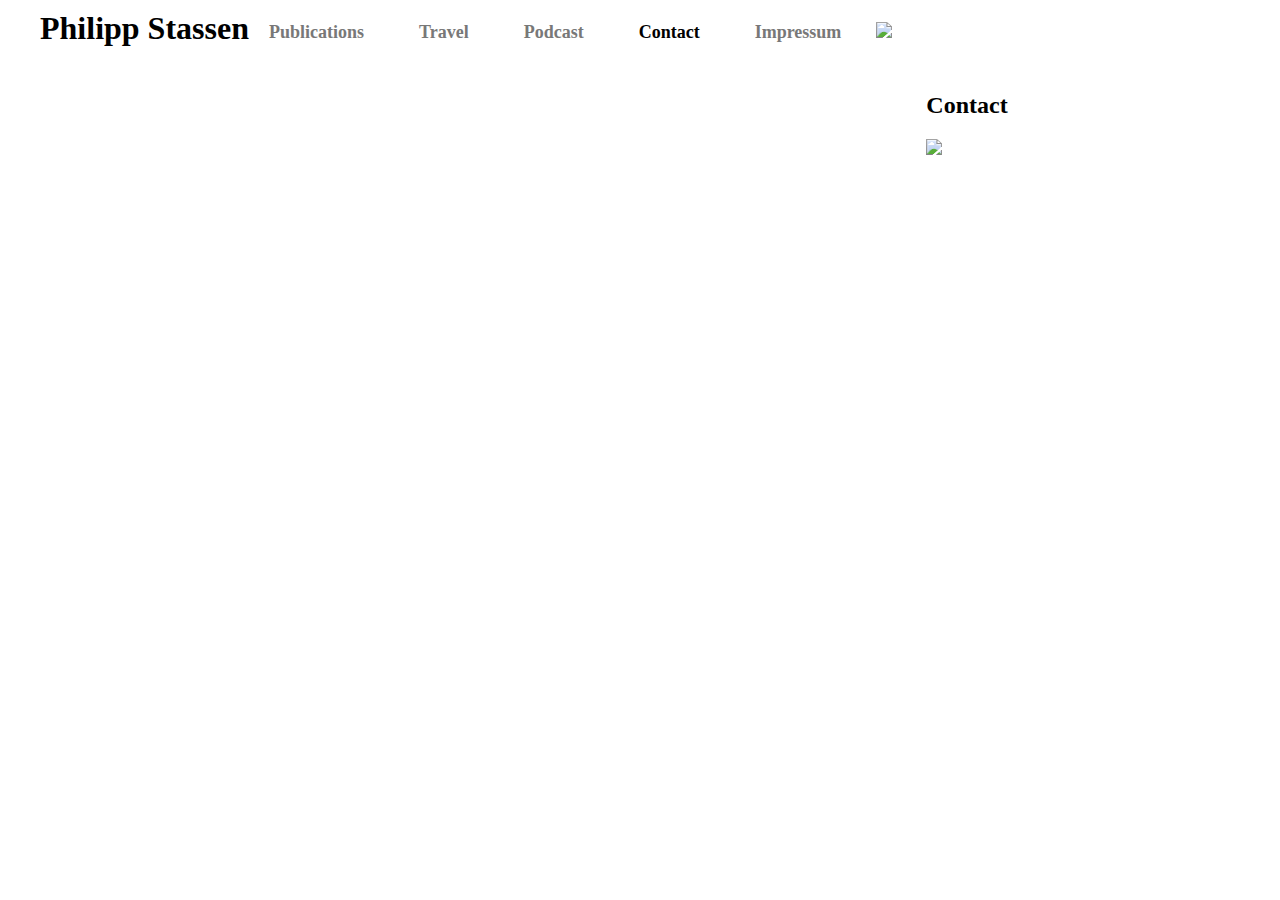
==== contact.html @ de6b2a6b "updated webpage" ====
<!DOCTYPE html>
<html lang="en">

	<head>
		<title>Philipp Stassen</title>
<!-- Our project needs Font Awesome Brands for the social media buttons -->
<link href="css/fontawesome/fontawesome.css" rel="stylesheet">
<link href="css/fontawesome/brands.css" rel="stylesheet">
<link rel='stylesheet' type='text/css' href="style.css">
<link rel="icon" type="image/x-icon" href="pictures/favicon.ico">

<!-- This specific site uses a stylesheet for contact forms -->
<!-- <link href="css/contact.css" rel="stylesheet">  -->

		<meta charset="utf-8"/>
		<meta name="viewport" content="width=device-width, initial-scale=1">
	</head>

<body>

	  <a href="index.html">
    <div class="header">
      Philipp Stassen
    </div>
    </a>

<nav>
  <div class="nav-centered">
    <ul>
	  	<li><a href="cv.html">Publications</a></li>
    	<li><a href="travel.html">Travel</a></li>
        <li><a href="podcast.html">Podcast</a></li>
    	<li><a class="active" href="contact.html">Contact</a></li>
    	<li><a href="impressum.html">Impressum</a></li>
    </ul>
  </div>

  <div class="nav-right">
    <ul>
      <li><a href="https://www.facebook.com/philipp.stassen/"><i class="fab fa-facebook-square"></i></a></li>
      <li><a href="https://www.linkedin.com/in/philippstassen/"><i class="fab fa-linkedin"></i></a></li>
      <li><a href="https://github.com/philippstassen/"><i class="fab fa-square-github"></i></a></li>
    </ul>
  </div>
</nav>

<img src="pictures/contact-header.jpg" width="100%" border="0"/>


<div class="row">

  <div class="column single">

  <h2>Contact</h2>
	<p> </p>

<img src="pictures/gmail1.png" width="170px" border="0"/>

<br><br><br>


<nav>
<div class="nav-bottom">
    <ul>
      <li><a href="https://github.com/philippstassen/"><i class="fab fa-square-github"></i></a></li>
      <li><a href="https://www.linkedin.com/in/philippstassen/"><i class="fab fa-linkedin"></i></a></li>
      <li><a href="https://www.facebook.com/philipp.stassen/"><i class="fab fa-facebook-square"></i></a></li>
    </ul>
  </div>
</nav>

</div>

</body>
---- style.css ----
* {
  box-sizing: border-box;
}

/* Bold latin roboto slab */
@font-face {
    font-family: 'Roboto Slab Bold';
    font-style: normal;
    font-weight: 700;
    src: local('Roboto Slab Bold'), local('RobotoSlab-Bold'),
         url(fonts/roboto_slab_bold/roboto-slab-bold.woff) format('woff');
}

/* latin */
@font-face {
  font-family: 'Roboto Slab';
  font-style: normal;
  font-weight: 100;
  src: url(fonts/roboto_slab/latin.woff2) format('woff2');
  unicode-range: U+0000-00FF, U+0131, U+0152-0153, U+02BB-02BC, U+02C6, U+02DA, U+02DC, U+2000-206F, U+2074, U+20AC, U+2122, U+2191, U+2193, U+2212, U+2215, U+FEFF, U+FFFD;
}

/* latin-ext */
@font-face {
  font-family: 'Roboto Slab';
  font-style: normal;
  font-weight: 100;
  src: url(fonts/roboto_slab/latin-ext.woff2) format('woff2');
  unicode-range: U+0100-024F, U+0259, U+1E00-1EFF, U+2020, U+20A0-20AB, U+20AD-20CF, U+2113, U+2C60-2C7F, U+A720-A7FF;
}

.serif {
  font-family: "Roboto Slab", Times, serif;
}

body {
	color: #000000;
	background: #ffffff;
	max-width: 1200px;
	margin-left: auto;
	margin-right: auto;
    font-family: "Roboto Slab";
    font-weight: 700;

}


/* PAGE LAYOUT */
/* Create two unequal columns that float next to each other */

.column {
  float: left;
  padding-top: 30px;
  padding-left: 50px;
  padding-right: 50px;
  font-size: 16px;
}

.left {
  width: 30%;
}

.right {
  width: 70%;
}


.left2 {
  width: 65%;
  padding-right: 30px;
}

.right2 {
  width: 35%;
  padding-left: 100px;
}

.center {
  padding-left: 100px;
  padding-right: 50px;
}

/* List styles for listing publications */

.publications {
    list-style-type: none;
    padding: 0;
    max-width: 900px;
    margin: 0 auto;
}

.publication {
    background: #fff;
    margin: 10px 0;
    padding: 15px;
    border-radius: 8px;
    box-shadow: 0 2px 4px rgba(0, 0, 0, 0.1);
}

.row:after {
  content: "";
  display: table;
  clear: both;
}



/* Responsive layout - makes the two columns stack on top of each other instead of next to each other*/

@media screen and (max-width: 1400px) {
  nav .nav-centered {
    all: initial;
    float: left;
   }
}

@media screen and (max-width: 1250px) {
  .column {
  }
  p2 {
    padding-left: 0!important;
  }
  h3 {
    padding-left: 0!important;
  }
  .left2 {
  }
  .right2 {
  }
  .header {
    padding-left: 30px!important;
    padding-right: 30px!important;
    padding-bottom: 20px;
    color: #000000;
  }
  nav .nav-centered {
    all: initial;
    float: left;
   }
  nav .nav-centered ul li {
  }
}

@media screen and (max-width: 1000px) {
  .column {
  }
  p2 {
    padding-left: 0!important;
  }
  h3 {
    padding-left: 0!important;
  }
  .nav-right {
    display: none;
  }
  .header {
    padding-left: 30px!important;
    padding-right: 30px!important;
    padding-bottom: 20px;
    color: #000000;
  }
  nav .nav-centered {
    all: initial;
    padding-bottom: 10px;
    float: left;
   }
  nav .nav-centered ul li {
   padding-left: 30px!important;
    padding-right: 20px!important;
  }
}

@media screen and (max-width: 600px) {
  .column {
    width: 100%;
  }
  p2 {
    padding-left: 0!important;
  }
  h3 {
    padding-left: 0!important;
  }
  .left2 {
    padding-right: 0!important;
  }
  .right2 {
    padding-left: 80px!important;
    padding-right: 0!important;
  }
  .nav-right {
    display: none;
  }
  .header {
    padding-left: 10px!important;
    padding-bottom: 20px;
    color: #000000;
  }
  nav .nav-centered {
    all: initial;
    padding-bottom: 10px;
    float: left;
   }
  nav .nav-centered ul li {
   padding-left: 8px!important;
    padding-right: 5px!important;
  }
}


/* Responsive layout for printing from browser */

@media print {
  .column {
  }
  p2 {
    padding-left: 0!important;
  }
  h3 {
    padding-left: 0!important;
  }
  .left2 {
  }
  .right2 {
  }
  nav {
    display: none;
  }
}


.singlecolumn {
  float: left;
  padding-top: 60px;
  padding-left: 50px;
  padding-right: 50px;
  font-size: 16px;
}


.centerImage {
	Width:100%;
}

.text {
}



/* Set social media button general settings */
.fab {
  font-size: 22px;
  text-align: center;
  text-decoration: none;
  padding-top: 2px;
  padding-bottom: 13px;
}
/* individual settings for certain symbols if needed are possible */
.fa-facebook-square {
}

/* padding top sets the difference to the TOP of the site. */
.header {
  background-color: #ffffff;
  color: #000000;
  padding-right: 0px;
  padding-left: 0px;
  padding-top: 2px;
  font-family: "Roboto Slab Bold";
  float: left;
  font-size : 32px;
  font-weight: 900;
  text-align: left;
}

/* padding bottom gives the padding to the picture, padding top sets the difference to the TOP of the site */
nav {
	background-color: #ffffff;
  padding-top: 14px;
  padding-bottom: 0px;
}

/* Font Awesome settings */


/* Links in navigation bar */
nav a {
  font-family: "Roboto Slab", normal;
  color: #787878;
  text-decoration: none;
  font-size: 18px;
  font-weight: 700;
 }
/* Style of list, the navigation bar and the social media buttons are given as a list, and we do not want bullet points for instance... */
nav ul {
    list-style-type: none;
    margin: 0;
    padding: 0;
    overflow: hidden;
}

/* hover over buttons changes color (also holds for social media) */
nav a:hover {color: black;}

nav a.active {color: black;}


/* Positioning of center navigation bar */
.nav-centered {
	background-color: transparent;
  float: left;
  position: absolute;
  left: 50%;
  transform: translate(-50%, 0%);
}

.nav-right {
  float: right;
}

/* Padding left and right for navigation */
.nav-centered ul li {
    float: left;
    padding-left: 20px;
    padding-right: 35px;
}

/* Padding left and right for socialmedia */
.nav-right ul li {
    float: right;
    padding-left: 8px;
    padding-right: 0px;
    padding-bottom: 6px;

}
/* Text Style and color */

/* Bottom Navigation bar, here you set the padding top and bottom */
.nav-bottom {
	background-color: #ffffff;
  float: left;
  position: absolute;
  left: 50%;
  transform: translate(-50%, 0%);
  padding-bottom: 20px;
}
.nav-bottom ul {
    list-style-type: none;
    margin: 0;
    padding: 0;
    overflow: hidden;
}
.nav-bottom a:hover {color: black;}

/*  Padding between social media button in BOTTOM NAV */
.nav-bottom ul li {
    float: left;
    padding-left: 5px;
    padding-right: 5px;
}

h1 {
	color: #000000;
	font-family: Roboto Slab Bold;
    font-size: 16px;
}
h2 {
	color: #000000;
    font-family: Roboto Slab Bold;
}

h3 {
	color: #000000;
	font-family: Roboto Slab Bold;
	font-size: 20px;
    padding-left: 100px;

}

h4 {
  text-align: center;
	color: #000000;
  background-color: lightgray;
	font-family: Roboto Slab Bold;
	font-size: 20px;
}


em {
	color: #000000;
}

li {
	font-size: large;
}

a {
	color: #e29b02;
  text-decoration: none;
}


p1 {
	color: #000000;
	font-family: Roboto Slab Bold;
    font-size: 16px;
}

p2 {
    color: #000000;
    font-family: Roboto Slab;
	font-size: 16px;
	padding-left: 113px
}

.upcoming {
	border:1px solid #1DA1F2;
	padding-top: -20px;
	padding-left: 5px;
	padding-right: 5px;
}
.upcoming h2 {
	text-align: center;
}
.upcoming ul li {
	font-size: large;
	margin: 0 0 10px 0;
	display: block;
}


.manifesto {
	border:1px solid #1DA1F2;
	padding: 10px;
	font-size: large;
}


/* ---------------------------------------------------------------------------
 * ----------------------------- Blog specifics -----------------------------*/
@media screen and (max-width: 600px) {
  .blog {
    	padding-top: 20px;
    	padding-left: 5px;
	padding-right: 5px;
  	font-size: medium;
  }
}


.blog {
	padding-top: 20px;
	padding-left: 100px;
	padding-right: 100px;
  	font-size: large;
}

.headerquote {
	text-align: center;
	color: #AAB8C2;
	font-size: 200%;
	font-family: courier;
	padding-top: 50px;
	padding-left: 50px;
	padding-right; 50px;
}

.blockquote {
	text-align: center;
	color: #AAB8C2;
	font-size: large;
	font-family: courier;
	padding-left: 50px;
	padding-right; 50px;
}


.blog em {
	color: #E1E8ED;
	font-style: italic;
}


/* ---------------------------------------------------------------------------
 * ----------------------------- GIF and IMAGES -----------------------------*/
img.index_gif {
	margin-left:auto;
	margin-right:auto;
	float :none;
	width: 300px;
	height: auto;
}

img.philipp-www {
	float: right;
	padding: 0 20px 20px 20px;
	width: 20%;
	height: auto;
}

img.header {
	float: block;
	padding: 0 0 0 0;
	width: 10%;
	height: auto;
}

img.headerleft {
	float: left;
	padding: 0 0 0 0;
	width: 10%;
	height: auto;
}
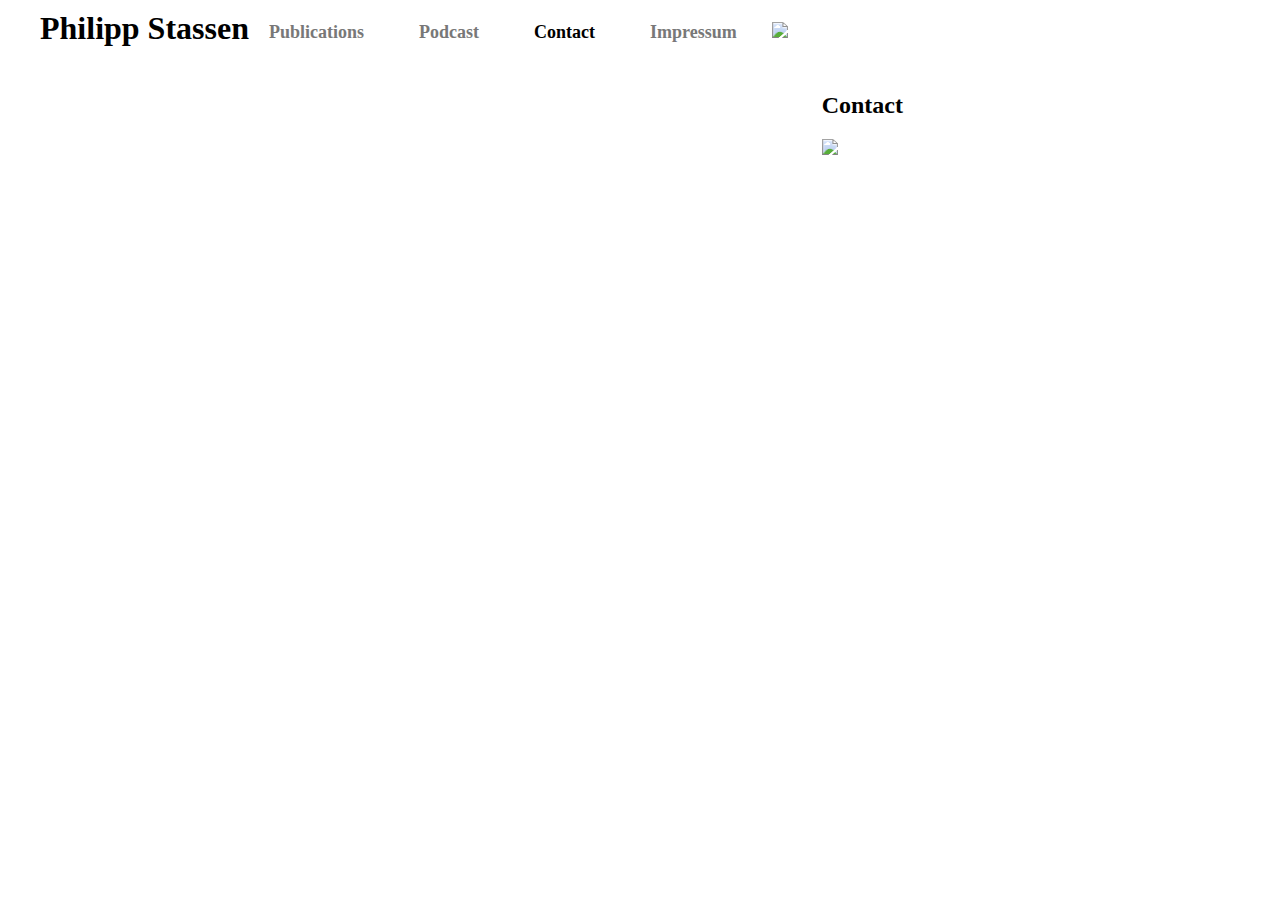
==== commit b60ed5d6: "kick travel" ====
--- a/contact.html
+++ b/contact.html
@@ -28,7 +28,7 @@
   <div class="nav-centered">
     <ul>
 	  	<li><a href="cv.html">Publications</a></li>
-    	<li><a href="travel.html">Travel</a></li>
+    <!-- <li><a href="travel.html">Travel</a></li> -->
         <li><a href="podcast.html">Podcast</a></li>
     	<li><a class="active" href="contact.html">Contact</a></li>
     	<li><a href="impressum.html">Impressum</a></li>
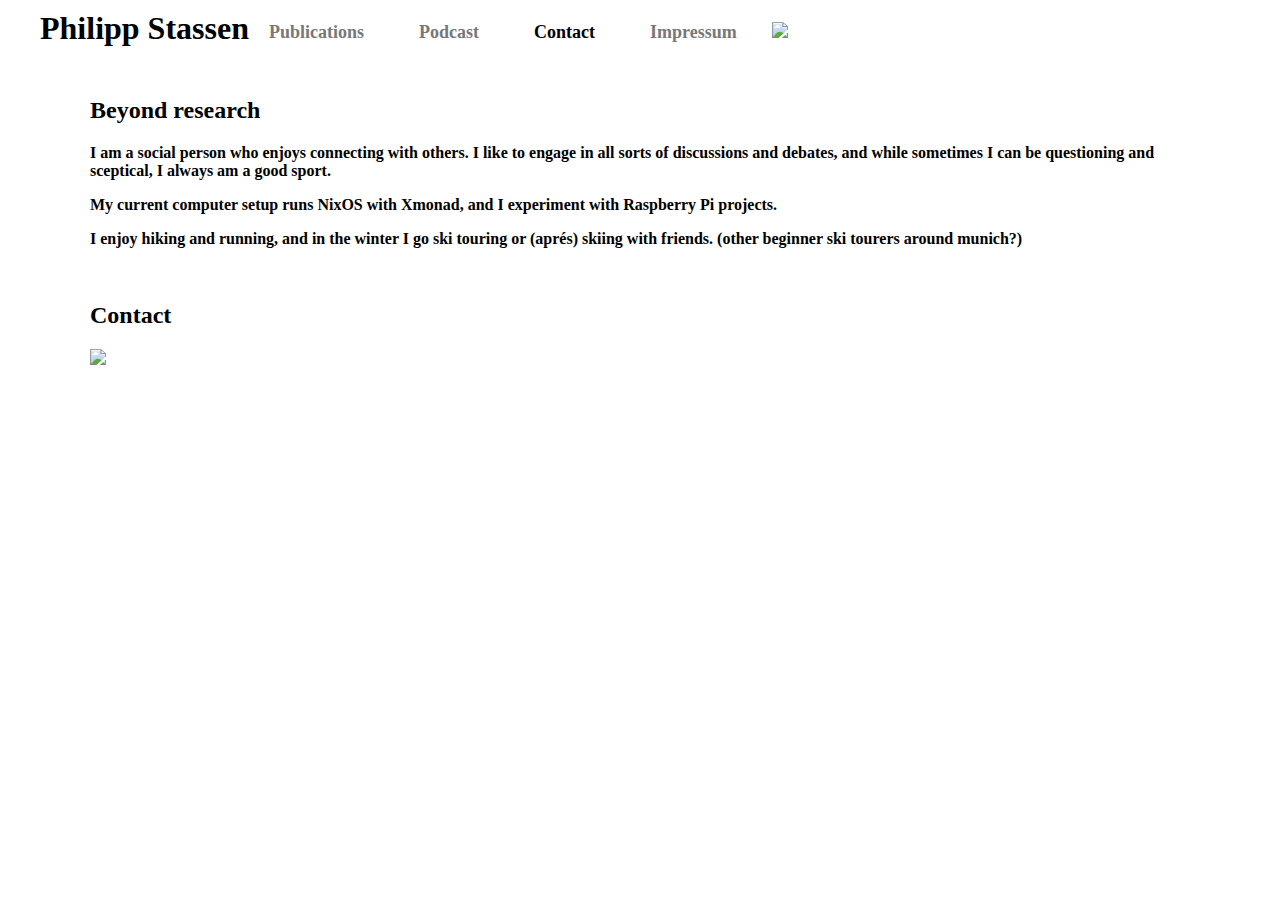
==== commit 04e887a9: "moved cringe to contact" ====
--- a/contact.html
+++ b/contact.html
@@ -51,6 +51,20 @@
 
   <div class="column single">
 
+  <h2>
+   Beyond research
+  </h2>
+  <p>
+    I am a social person who enjoys connecting with others.
+    I like to engage in all sorts of discussions and debates, and while sometimes I can be questioning and sceptical, I always am a good sport.
+  <p>My current computer setup runs NixOS with Xmonad, and I experiment with Raspberry Pi projects. </p>
+  </p>
+  <!-- <p> I like fantasy or classical books, though I occasionally branch out to philosophic or mathematical topics.</p> -->
+  <p>
+    I enjoy hiking and running, and in the winter I go ski touring or (aprés) skiing with friends. (other beginner ski tourers around munich?) 
+  </p>
+  <br>
+
   <h2>Contact</h2>
 	<p> </p>
 
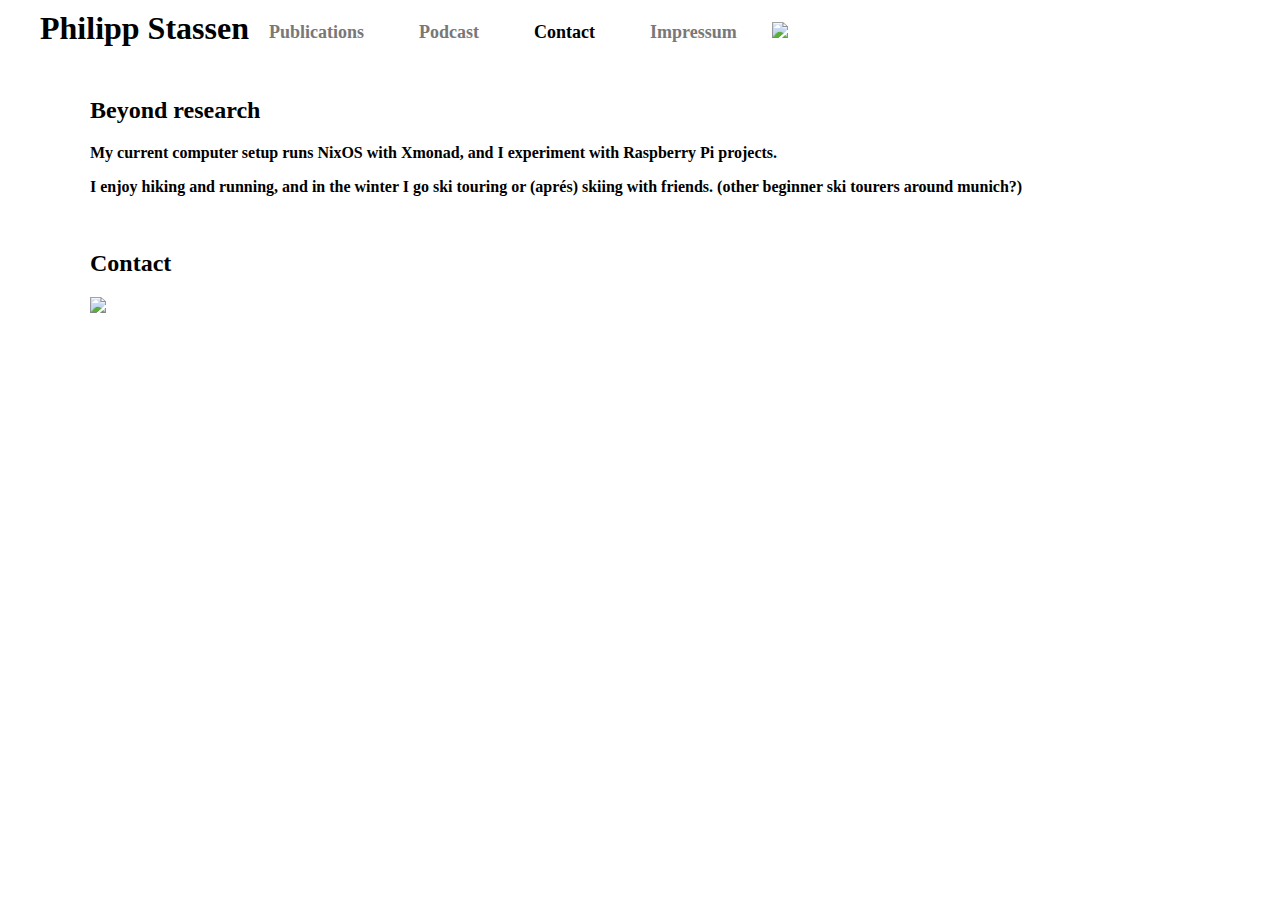
==== commit 1c330408: "contact" ====
--- a/contact.html
+++ b/contact.html
@@ -54,9 +54,6 @@
   <h2>
    Beyond research
   </h2>
-  <p>
-    I am a social person who enjoys connecting with others.
-    I like to engage in all sorts of discussions and debates, and while sometimes I can be questioning and sceptical, I always am a good sport.
   <p>My current computer setup runs NixOS with Xmonad, and I experiment with Raspberry Pi projects. </p>
   </p>
   <!-- <p> I like fantasy or classical books, though I occasionally branch out to philosophic or mathematical topics.</p> -->
